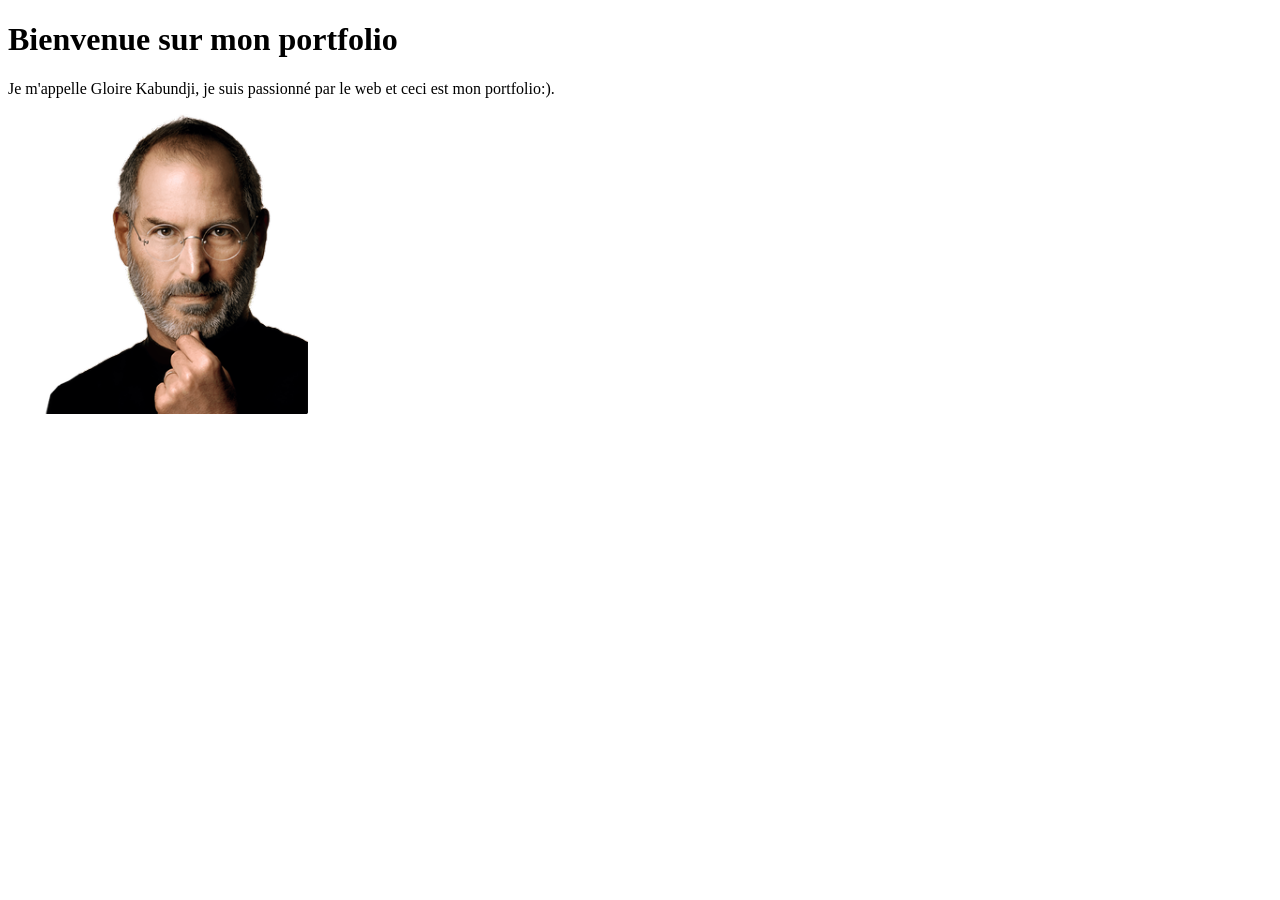
==== index.html @ efa4f775 "Premier commit de mon portfolio" ====
<!DOCTYPE html>
<html lang="en">
<head>
    <meta charset="UTF-8">
    <meta name="viewport" content="width=device-width, initial-scale=1.0">
    <title>Mon portfolio 2026</title>
</head>
<body>
    <h1>Bienvenue sur mon portfolio</h1>
    <p>Je m'appelle Gloire Kabundji, je suis passionné par le web et ceci est mon portfolio:).</p>
    <img src="Images/Steve jobs.png" alt="Steve jobs" width="300">
</body>
</html>
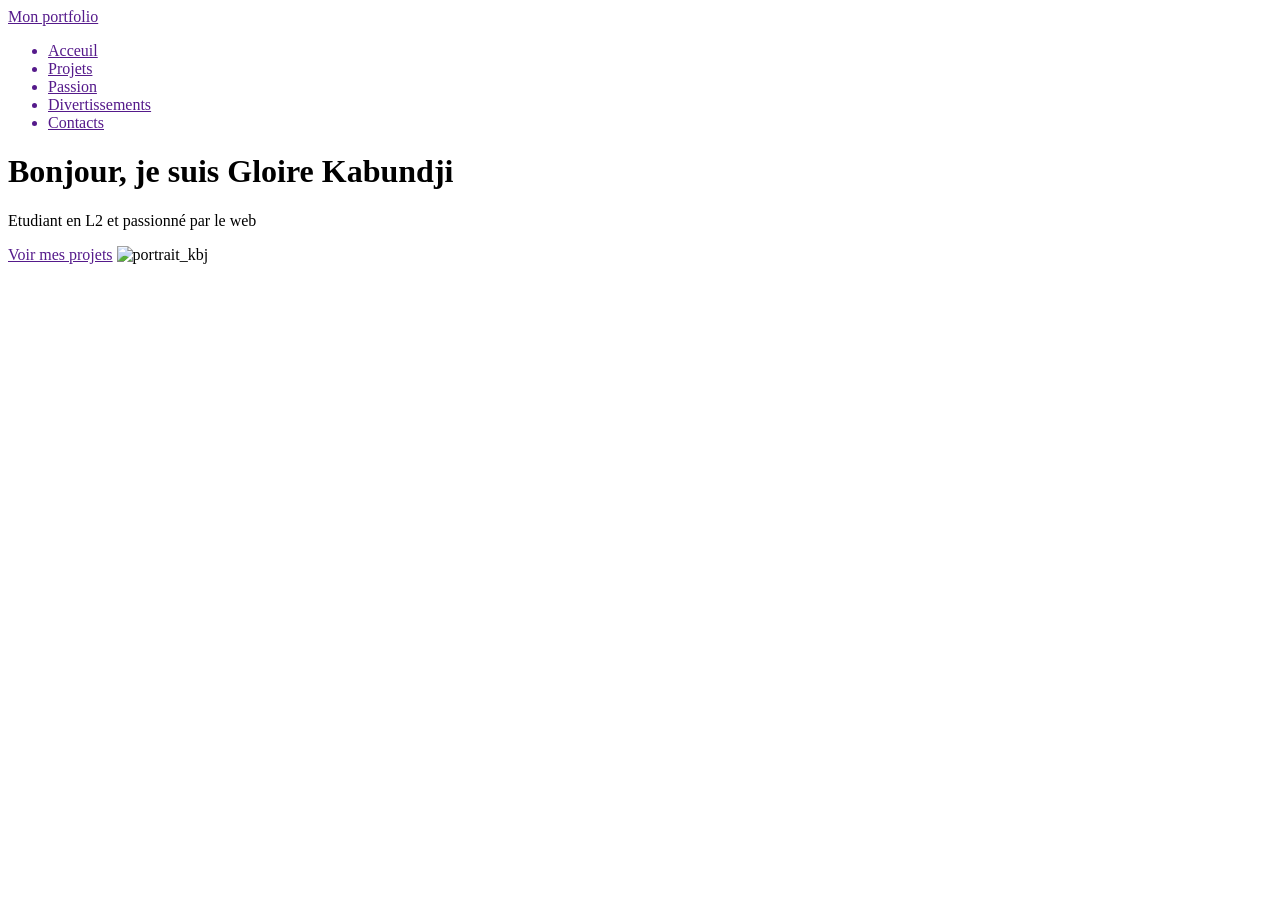
==== commit 55ff7dc2: "Ajout du fichier HTML" ====
--- a/index.html
+++ b/index.html
@@ -6,8 +6,17 @@
     <title>Mon portfolio 2026</title>
 </head>
 <body>
-    <h1>Bienvenue sur mon portfolio</h1>
-    <p>Je m'appelle Gloire Kabundji, je suis passionné par le web et ceci est mon portfolio:).</p>
-    <img src="Images/Steve jobs.png" alt="Steve jobs" width="300">
+    <a href="">Mon portfolio</a>
+    <ul>
+            <a href=""><li>Acceuil</li></a>
+            <a href=""><li>Projets</li></a>
+            <a href=""><li>Passion</li></a>
+            <a href=""><li>Divertissements</li></a>
+            <a href=""><li>Contacts</li></a>
+    </ul>
+    <h1>Bonjour, je suis Gloire Kabundji</h1>
+    <p>Etudiant en L2 et passionné par le web</p>
+    <a href="">Voir mes projets</a>
+    <img src="Images/portrait_kbj.jpg" alt="portrait_kbj" width="200">
 </body>
 </html>
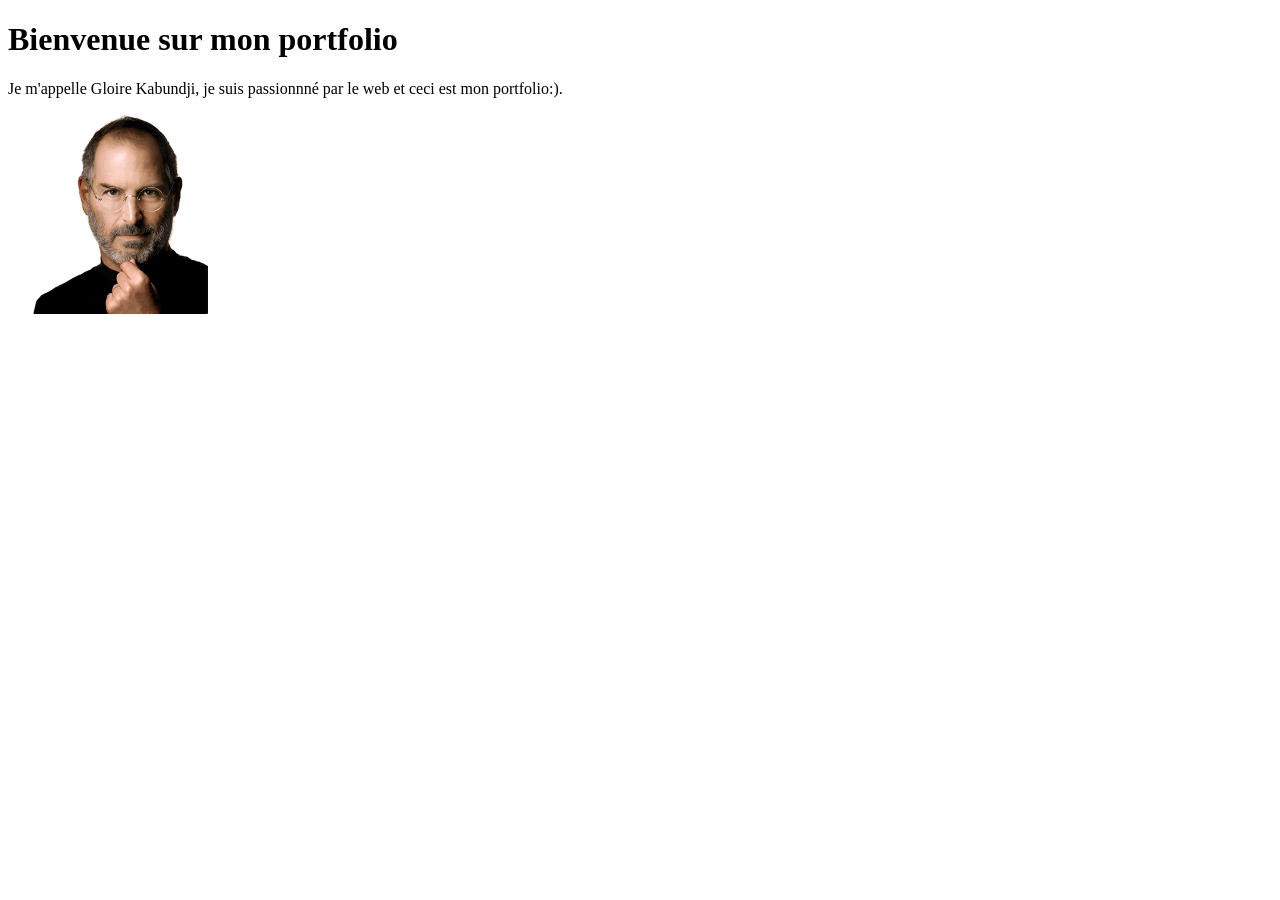
==== commit 3e90fd1f: "Ajout de mes fichiers de la première séance" ====
--- a/index.html
+++ b/index.html
@@ -6,17 +6,8 @@
     <title>Mon portfolio 2026</title>
 </head>
 <body>
-    <a href="">Mon portfolio</a>
-    <ul>
-            <a href=""><li>Acceuil</li></a>
-            <a href=""><li>Projets</li></a>
-            <a href=""><li>Passion</li></a>
-            <a href=""><li>Divertissements</li></a>
-            <a href=""><li>Contacts</li></a>
-    </ul>
-    <h1>Bonjour, je suis Gloire Kabundji</h1>
-    <p>Etudiant en L2 et passionné par le web</p>
-    <a href="">Voir mes projets</a>
-    <img src="Images/portrait_kbj.jpg" alt="portrait_kbj" width="200">
+    <h1>Bienvenue sur mon portfolio</h1>
+    <p>Je m'appelle Gloire Kabundji, je suis passionnné par le web et ceci est mon portfolio:).</p>
+    <img src="Images/Steve_jobs.png" alt="Steve_jobs" width="200">
 </body>
 </html>
